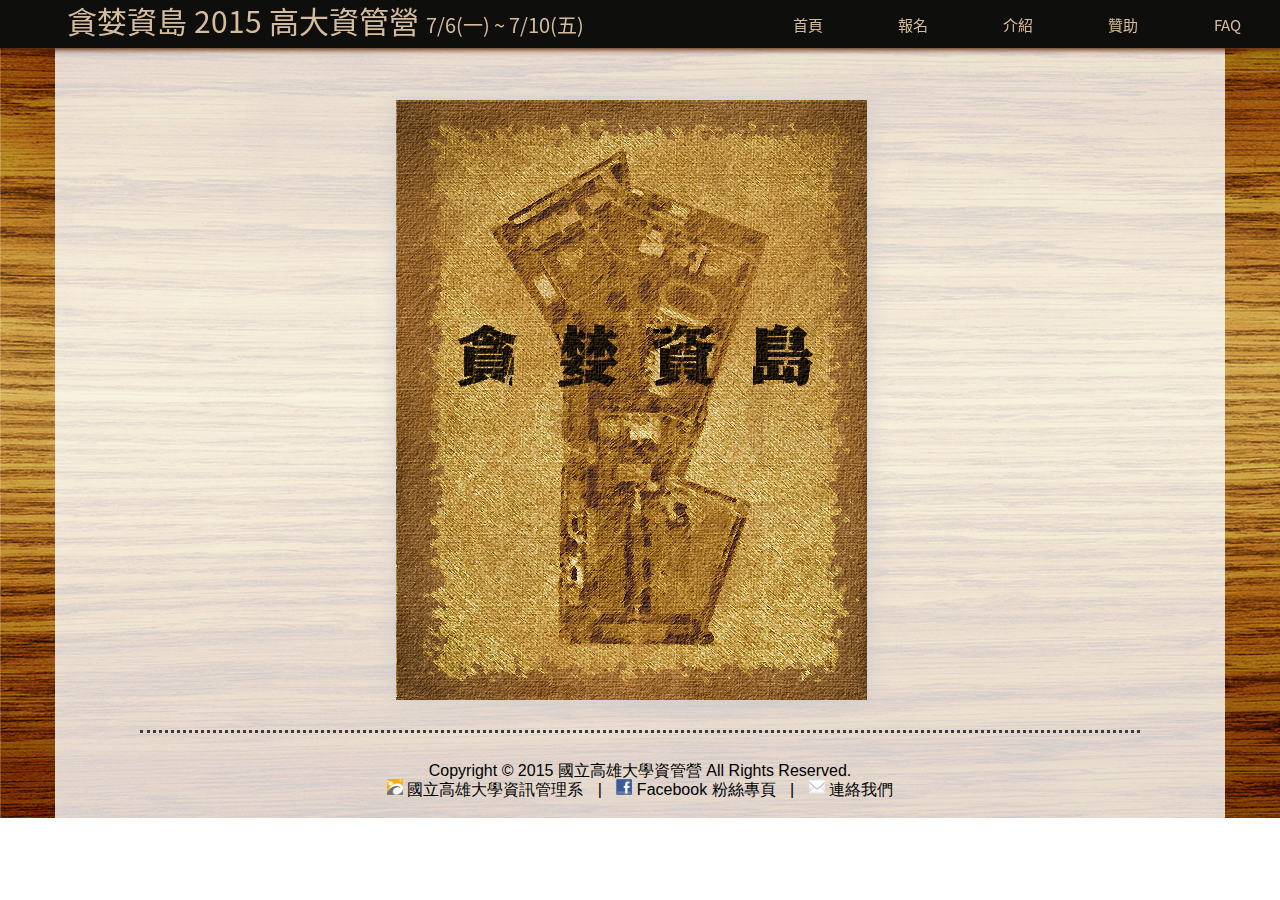
==== index.htm @ 0c752d3b "version1" ====
<!DOCTYPE html>
<html lang="en">
<head>
	<meta charset="UTF-8">
	<title>第四屆高大資管營</title>
	<meta name="viewport" content="width=device-width, initial-scale=1.0">
	<meta http-equiv="X-UA-Compatible" content="IE=edge" >
	<meta name="keywords" content="2014 營隊 高雄大學 資管系 高大資管營 資管營 第三屆高大資管營 2014高大資管營 營隊">

	<!--
	                                                                                                    
	http://imcamp.im.nuk.edu.tw/2013/                                                                      
	                                                                                                    
	                                                                                                    
	   NN    NN  UU     UU  KK   KK     III     A     A         CCCCCC     AAA      A     A   PPPPPPP   
	   NNN   NN  UU     UU  KK  KK      III    MMM   MMM       CCC        AAAAA    MMM   MMM  PP   )PP  
	   NNNN  NN  UU     UU  KK KK       III    MMM   MMM      CCC        AAA AAA   MMM   MMM  PP   /PP  
	   NN NNVNN  UU     UU  KKVKK       III   MMMMM MMMMM     CCC       /AA   AA\ MMMMM MMMM  PPPPPPP   
	   NN   NNN  UU     UU  KK  KK      III  MMM  MVM  MMM    CCC       AAAAAAAAA MM  MVM MMM PP        
	   NN    NN   UU   UU   KK   KK     III  MM   MMM   MM     CCC  CCCAAA    AAAAMM  MMM  MM PP        
	   NN    \N    VUUUV    KK    KK    III MMM    V    MMM      *CCC* AAA    AAAAMM   V   MM PP        
	                                                                                                     
	                                                                                        Love'n'Peace
	-->
	<!-- Favicon -->
	<link rel="shortcut icon" href="img/favicon.png">
	<!-- CSS Style Sheet -->
	<link type="text/css" rel="stylesheet" href="css/camp.css">
	<!-- JavaScript Style Sheet -->
	<script type="text/javascript" src="js/jquery.min.1.7.js"></script>
	<script type="text/javascript" src="js/jquery-ui-1.8.20.custom.min.js"></script>
	<script type="text/javascript" src="js/jquery.mousewheel.min.js"></script>
	<script type="text/javascript" src="js/modernizr.2.5.3.min.js"></script>
	<script type="text/javascript" src="js/hash.js"></script>
</head>
<body>
	<div id="wrap">
		<div id="header">
			<p>貪婪資島 2015 高大資管營 <p1>7/6(一) ~ 7/10(五)</p1></p>
				<ul id="main-nav">
				 	<li><a href="index.htm">首頁</a></li>
				 	<li><a href="regist.htm">報名</a></li>
				 	<li><a href="#">介紹</a>
				  		<ul>
				   			<li><a href="video.htm">宣傳影片</a></li>
				   			<li><a href="intro.htm">活動介紹</a></li>
				   			<li><a href="members.htm">人員介紹</a></li>
				  		</ul>
				 	</li>
				 	<li><a href="sponsors.htm">贊助</a></li>
				 	<li><a href="faq.htm">FAQ</a></li>	 	
				</ul>
			</div>
		<div id="container" style="margin-top:-70px;">
			
			<div id="canvas">
					<div class="sample-docs">
						<!--<div ignore="1" class="tabs"><div class="left">  </div> <div class="right"> </div></div>-->
						<div class="hard"></div>
						<div class="hard"></div>
						<div class="hard p29"></div>
						<div class="hard p30"></div>
					</div>	
			</div>
		
			<footer>
	    		<div><font color="000000"><b> Copyright © 2015 國立高雄大學資管營 All Rights Reserved. </div>
	    		<div> <a href="http://www.im.nuk.edu.tw/" target="_blank"><img src='img/icon-nuk.png' alt="NUK icon" style='width:1em' /> 國立高雄大學資訊管理系</a> | <a href="https://www.facebook.com/nukimcamp" target="_blank"><img src='img/icon-fb.png' alt="Facebook Icon" style='width:1em' /> Facebook 粉絲專頁</a> | <a href="mailto:20154thnukimcamp@gmail.com"><img src='img/icon-connect.png' alt="Mail Icon" style='width:1em'/> 連絡我們</a></div>
	   		</footer>
	   	</div> 
	</div>

	<script type="text/javascript">

		function loadApp() {

			var flipbook = $('.sample-docs');

			// Check if the CSS was already loaded
			
			if (flipbook.width()==0 || flipbook.height()==0) {
				setTimeout(loadApp, 10);
				return;
			}

			// Mousewheel

			$('#book-zoom').mousewheel(function(event, delta, deltaX, deltaY) {

				var data = $(this).data(),
					step = 30,
					flipbook = $('.sample-docs'),
					actualPos = $('#slider').slider('value')*step;

				if (typeof(data.scrollX)==='undefined') {
					data.scrollX = actualPos;
					data.scrollPage = flipbook.turn('page');
				}

				data.scrollX = Math.min($( "#slider" ).slider('option', 'max')*step,
					Math.max(0, data.scrollX + deltaX));

				var actualView = Math.round(data.scrollX/step),
					page = Math.min(flipbook.turn('pages'), Math.max(1, actualView*2 - 2));

				if ($.inArray(data.scrollPage, flipbook.turn('view', page))==-1) {
					data.scrollPage = page;
					flipbook.turn('page', page);
				}

				if (data.scrollTimer)
					clearInterval(data.scrollTimer);
				
				data.scrollTimer = setTimeout(function(){
					data.scrollX = undefined;
					data.scrollPage = undefined;
					data.scrollTimer = undefined;
				}, 1000);

			});

			// Slider
			/*
			$( "#slider" ).slider({
				min: 1,
				max: 100,

				start: function(event, ui) {
					if (!window._thumbPreview) {
						_thumbPreview = $('<div />', {'class': 'thumbnail'}).html('<div></div>');
						setPreview(ui.value);
						_thumbPreview.appendTo($(ui.handle));
					} else
						setPreview(ui.value);

					moveBar(false);
				},

				slide: function(event, ui) {
					setPreview(ui.value);
				},

				stop: function() {
					if (window._thumbPreview)
						_thumbPreview.removeClass('show');
					
					$('.sample-docs').turn('page', Math.max(1, $(this).slider('value')*2 - 2));
				}
			});
			*/

			// URIs
			
			Hash.on('^page\/([0-9]*)$', {
				yep: function(path, parts) {
					var page = parts[1];

					if (page!==undefined) {
						if ($('.sample-docs').turn('is'))
							$('.sample-docs').turn('page', page);
					}

				},
				nop: function(path) {

					if ($('.sample-docs').turn('is'))
						$('.sample-docs').turn('page', 1);
				}
			});

			// Arrows

			$(document).keydown(function(e){

				var previous = 37, next = 39;

				switch (e.keyCode) {
					case previous:

						$('.sample-docs').turn('previous');

					break;
					case next:
						
						$('.sample-docs').turn('next');

					break;
				}

			});

			// Create the flipbook

			flipbook.turn({
				elevation: 50,
				acceleration: false,
				gradients: true,
				autoCenter: true,
				duration: 1000,
				pages: 30,
				when: {

				turning: function(e, page, view) {
					
					var book = $(this),
					currentPage = book.turn('page'),
					pages = book.turn('pages');
						
					if (currentPage>3 && currentPage<pages-3) {
						if (page==1) {
							book.turn('page', 2).turn('stop').turn('page', page);
							e.preventDefault();
							return;
						} else if (page==pages) {
							book.turn('page', pages-1).turn('stop').turn('page', page);
							e.preventDefault();
							return;
						}
					} else if (page>3 && page<pages-3) {
						if (currentPage==1) {
							book.turn('page', 2).turn('stop').turn('page', page);
							e.preventDefault();
							return;
						} else if (currentPage==pages) {
							book.turn('page', pages-1).turn('stop').turn('page', page);
							e.preventDefault();
							return;
						}
					}

					Hash.go('page/'+page).update();

					if (page==1 || page==pages)
						$('.sample-docs .tabs').hide();
					

				},

				turned: function(e, page, view) {

					var book = $(this);

					$('#slider').slider('value', getViewNumber(book, page));

					if (page!=1 && page!=book.turn('pages'))
						$('.sample-docs .tabs').fadeIn(500);
					else
						$('.sample-docs .tabs').hide();

					book.turn('center');
					updateTabs();

				},

				start: function(e, pageObj) {
			
					moveBar(true);

				},

				end: function(e, pageObj) {
				
					var book = $(this);

					setTimeout(function() {
						$('#slider').slider('value', getViewNumber(book));
					}, 1);

					moveBar(false);

				},

				missing: function (e, pages) {

					for (var i = 0; i < pages.length; i++)
						addPage(pages[i], $(this));

				}
			}
			}). turn('page', 1);


			$('#slider').slider('option', 'max', numberOfViews(flipbook));

			flipbook.addClass('animated');


			// Show canvas

			$('#canvas').css({visibility: 'visible'});
		}

		// Hide canvas

		$('#canvas').css({visibility: 'hidden'});

		yepnope({
			test: Modernizr.csstransforms,
			yep: ['js/turn.min.js', 'css/jquery.ui.css'],
			nope: ['js/turn.html4.min.js', 'css/jquery.ui.html4.css'],
			both: ['css/docs.css', 'js/docs.js'],
			complete: loadApp
		});

	</script>
</body>
</html>
---- css/camp.css ----
html, body, div, span, applet, object, iframe,
h1, h2, h3, h4, h5, h6, p, blockquote, pre,
a, abbr, acronym, address, big, cite, code,
del, dfn, em, img, ins, kbd, q, s, samp,
small, strike, strong, sub, sup, tt, var,
b, u, i, center,
dl, dt, dd, ol, ul, li,
fieldset, form, label, legend,
table, caption, tbody, tfoot, thead, tr, th, td,
article, aside, canvas, details, embed, 
figure, figcaption, footer, header, hgroup, 
menu, nav, output, ruby, section, summary,
time, mark, audio, video {
	margin: 0;
	padding: 0;
	border: 0;
	font-size: 100%;
	font: inherit;
	vertical-align: baseline;
}

/* HTML5 display-role reset for older browsers */
article, aside, details, figcaption, figure, 
footer, header, hgroup, menu, nav, section {
	display: block;
}

body {
	line-height: 1;
	font-family: 微軟正黑體, sans-serif;
	text-decoration: none;
}

footer {
	clear: both;
	width: 1000px;
	margin: auto;
	padding-top: 30px;
	padding-bottom: 20px;
	text-align: center;
	border-top: 3px dotted #3C3C3C;
}

footer a {
	text-decoration: none;
	color: black;
}

footer a:hover {
	color: #600000;
}

ol, ul {
	list-style: none;
}

blockquote, q {
	quotes: none;
}

blockquote:before, blockquote:after,
q:before, q:after {
	content: '';
	content: none;
}

table {
	border-collapse: collapse;
	border-spacing: 0;
}

#wrap {
	margin: auto;
	background: #FFF url('../img/bb.jpg');
  	#background-repeat : no-repeat;
  	#background-attachment: fixed;
}

#header {
	width: 100%;
	height: 48px;
	margin: auto;
	background-color: #0e0e0d;
	box-shadow: 2px 2px 5px #631;
	position : fixed;
	top : 0px;
	z-index: 9999;

}

#header p {
	width: 900px;
	color: #d5bc9e;
	text-align: center;
	font-family: Noto Sans CJK TC Thin, 微軟正黑體;
	font-size: 30px;
	float: left;
	margin-top: 5px;
	
}
@media screen and (max-width: 1366px) {
	#header p {
	  	width:700px;
	}
}	
@media screen and (max-width: 1280px) {
	#header p {
	  	width:650px;
	}
}

#header p1 {
	color: #d5bc9e;
	text-align: center;
	font-family: Noto Sans CJK TC Thin, 微軟正黑體;
	font-size: 20px;
}

#container {
	width: 1170px;
  	margin-left: auto;
  	margin-right: auto;
	background: rgba(100%,100%,100%,0.8);
	#opacity: 0.5;
	padding-top: 50px;
}

#clear {
	clear:both;
}

/*選單*/
ul#main-nav {
	font-family:Noto Sans CJK TC Thin,微軟正黑體,arial,sans-serif;
	#margin-top:5px;
	padding:0;
	float:right;
	width:525px;
	font-size:15px;
}

ul#main-nav li {
	margin:0;
	padding:0;
	list-style:none;
	float:left;
	margin:0;
	width:7em;
}
@media screen and (max-width: 1024px) {
	#header p {
	  	width:550px;
	}
	ul#main-nav li {
		width: 70px;
	}
	ul#main-nav {
		width: 350px;
	}
}
ul#main-nav li a {
	text-decoration:none;
	text-align: center;
	display:block;
	padding:1.1em;
	color:#d5bc9e;
	background:#0e0e0d;
	#border-left:2px solid #fff;
	#border-right:2px solid #fff;
}

ul#main-nav li a:hover, 
ul#main-nav	li a:focus {
	#background:#600000;
	color: white;
	transition: 300ms;
	#border-left:2px solid gray;
	#border-right:2px solid gray;
}

ul#main-nav li ul {
	padding:0;
	margin:0;
	display:none;
}

ul#main-nav li:hover ul {
	display:block;
}

ul#main-nav li ul li {
	float:none;
}

ul#main-nav li ul li a {
	font-size:15px;
}

/*member圖片*/
#container h1 {
	font-size: 40px;
	font-weight: bold;
	font-family: :Noto Sans CJK TC Thin, 微軟正黑體;
	text-shadow: 2px 2px 4px #6b4021;
	float: right;
	margin-right: 50px;
}

.item {
  display:block;
  clear: both;
}

.item img {
  width: 150px;
  height: 150px;
  display: inline-block;
  vertical-align: baseline;
  box-shadow: 2px 2px 5px #631;
  border-radius: 75px;
}

.item-block:hover {
  opacity: 1;
}

h5 {
  font-weight: normal;
  font-size: 1.3em;
  background-color: #913d00;
  color: #EEE;
  border-radius: 3px;
  padding: 0.3em;
  margin: 32px;
  opacity: 0.9;
  box-shadow: 2px 2px 5px #631;
  
}
h5 span{
	padding-left: 10px;
}

.item a {
	text-decoration: none;
}

.item a:hover {
  text-decoration: none;
}

.item-block {
  width: 160px;
  display: inline-block;
  margin-top: 10px;
  margin-left: 60px;
  margin-right: 60px;
  margin-bottom: 24px;
  opacity: 0.6;
  -moz-transition: all 500ms;
  -o-transition: all 500ms;
  -webkit-transition: all 500ms;
  -ms-transition: all 500ms;
  transition: all 500ms;
}

.item-block sup {
  color: #8E0002;
  padding-left: 10px;
}

.name {
  font-weight: bold;
  font-size: 100%;
}

/*video*/
#intro_video {
  position: absolute;
  top: 0;
  left: 0;
  width: 100%;
  height: 100%;
}

#video_wrapper {
  position: relative;
  width: 70%;
  height: 450px;
  margin-top: 50px;
  margin-bottom: 70px;
  margin: 50px auto;
  padding: 45px;
}

/*FAQ*/
#container hr {
	width: 1000px;
	border-top: 3px dotted #2F0000;
}

#FAQ-table{
	margin-top: 10px;
	#width: 920px;
	margin-left: auto;
	margin-right: auto;
	text-align: center;
	border-style:inset;
	font-size: 20px;
	border-bottom: 5px solid #2F0000;
}
#FAQ-table tr:first-child td{
	height: 20px;
	background: #2F0000;
	font-size: 15px;
	#font-weight: bold;
	font-family: Microsoft JhengHei,Arial;
	padding-top: 8px;
	color:white;
}
#FAQ-table tr td{
	width: 70px;
	height: 15px;
	font-family: Microsoft JhengHei,Arial;
	#padding-top: 4px;
	border-bottom: 2px solid #2F0000;
	border-right: 1px dotted #2F0000;
	border-left: 1px dotted #2F0000;
}
#FAQ-table tr td a{
	color:#006400;
	#font-weight: bold;
	text-decoration:none;
}

.FAQ-item {
	width: 70px;
	padding-top: 5px;
	padding-bottom: 5px;
	padding-left: 10px;
	text-align: left;
	line-height: 15px;
	text-align: center;
}

#container h4 {
	#font-size: 15px;
	font-weight: bold;
	padding-top: 10px;
	padding-left: 50px
}

#container p {
	#font-size: 15px;
	padding-top: 10px;
	line-height: 20px;
	padding-left: 100px;
}

#map {
	padding-top: 10px;
	margin: auto;
	width:900px;
}

#container a {
	text-decoration: none;
	#color: #0000C6;
	padding: 10px 10px 10px 10px;
}

.trf li {
	padding-top: 10px;
	line-height: 20px;
	padding-left: 110px;
}

.btn-warning {
	height: 20px;
	background-color: #ff5800;
	border-radius: 5px;
	color:#4d1c02;
}
.btn-warning a{
	color:#4d1c02;
}

.btn-warning:hover {
	opacity: 0.8;
} 

.btn-success{
	height: 20px;
	background-color: #D94600;
	border-radius: 5px;
}

.btn-success:hover {
	opacity: 0.8;
} 

.btn-primary{
	height: 20px;
	color: #FFF;
	background-color: #743A3A;
	border-radius: 5px;
}

.btn-primary:hover {
	opacity: 0.8;
} 

.trdiv {
	font-size: 14px;
}

.trdiv a {
	margin-left:50px;
	font-size: 16px;
	font-weight: bold; 
}

/*regist*/
#content-table{
	margin-top: 10px;
	#width: 920px;
	margin-left: auto;
	margin-right: auto;
	text-align: center;
	border-style:inset;
	font-size: 15px;
	border-bottom: 5px solid #2F0000;
}
#content-table tr:first-child td{
	height: 20px;
	background: #2F0000;
	font-size: 15px;
	#font-weight: bold;
	font-family: Microsoft JhengHei,Arial;
	padding-top: 8px;
	color:white;
}
#content-table tr td{
	#width: 400px;
	height: 20px;
	font-family: Microsoft JhengHei,Arial;
	#padding-top: 4px;
	border-bottom: 2px solid #2F0000;
	border-right: 1px dotted #2F0000;
	border-left: 1px dotted #2F0000;
}
#content-table tr td a{
	color:#006400;
	#font-weight: bold;
	text-decoration:none;
}
.table-item {
	width: 200px;
}
.table-content {
	width: 750px;
	padding-top: 5px;
	padding-bottom: 5px;
	padding-left: 10px;
	text-align: left;
	line-height: 20px;
}

/*registion*/
#regist-table{
	#margin-top: 10px;
	#width: 920px;
	margin-left: auto;
	margin-right: auto;
	text-align: center;
	border-style:inset;
	font-size: 15px;
	border-bottom: 5px solid #2F0000;
}
#regist-table tr td{
	#width: 400px;
	#height: 20px;
	font-family: Microsoft JhengHei,Arial;
	#padding-top: 4px;
	border-bottom: 2px solid #2F0000;
	border-right: 1px dotted #2F0000;
	border-left: 1px dotted #2F0000;
}
#regist-table tr td a{
	color:#006400;
	#font-weight: bold;
	text-decoration:none;
}
.step-field {
	width: 80px;
}
.online-field {
	width: 880px;
	padding-top: 5px;
	padding-bottom: 5px;
	padding-left: 10px;
	text-align: left;
	line-height: 20px;
}
#regist-table .online-field a {
	color: #FFF;
	padding-top: 5px;
	padding-bottom: 5px;
}
.btn-success{
	height: 20px;
	color: #FFF;
	background-color: #743A3A;
	border-radius: 5px;
}
.btn-success:hover {
	opacity: 0.8;
} 

/*intro*/
#list-table{
	margin-top: 10px;
	#width: 920px;
	margin-left: auto;
	margin-right: auto;
	text-align: center;
	border-style:inset;
	font-size: 15px;
	border-bottom: 5px solid #2F0000;
	line-height: 25px;
}

#list-table tr td{
	#width: 400px;
	height: 20px;
	font-family: Microsoft JhengHei,Arial;
	#padding-top: 4px;
	border-bottom: 2px solid #2F0000;
	border-right: 1px dotted #2F0000;
	border-left: 1px dotted #2F0000;
}
#list-table tr td a{
	color:#006400;
	#font-weight: bold;
	text-decoration:none;
}
.list-date {
	width: 150px;
	line-height: 25px;
	border-top: 5px solid #2F0000;
	border-bottom: 2px solid #2F0000;
	border-right: 1px dotted #2F0000;
	border-left: 1px dotted #2F0000;
}
.item-act {
	width: 150px;
	line-height: 25px;
}
.item-gry {
	width: 150px;
	line-height: 25px;
}
.item-time {
	width: 50px;
	line-height: 25px;
}
#container h3 {
	font-size: 24px;
	font-weight: bold;
	font-family: 微軟正黑體;
	padding-left: 50px;
}
#container .anchor {
	padding-left: 80px;
	font-size: 20px;
	color: #750000;
}
#container .row p {
	padding-left: 150px;
}
#container .row hr {
	width: 900px;
	border-top: 3px dotted #0000C6;
}

@font-face {
 font-family: 'Noto Sans CJK TC Thin';
 src: url('Noto Sans CJK TC.eot');
 src: local('Noto Sans CJK TC'),
 	  url('/font/NotoSansCJKtc-Thin.otf') format('otf'),
      url('Noto Sans CJK TC.woff') format('woff'),
      url('Noto Sans CJK TC.ttf') format('truetype'),
}
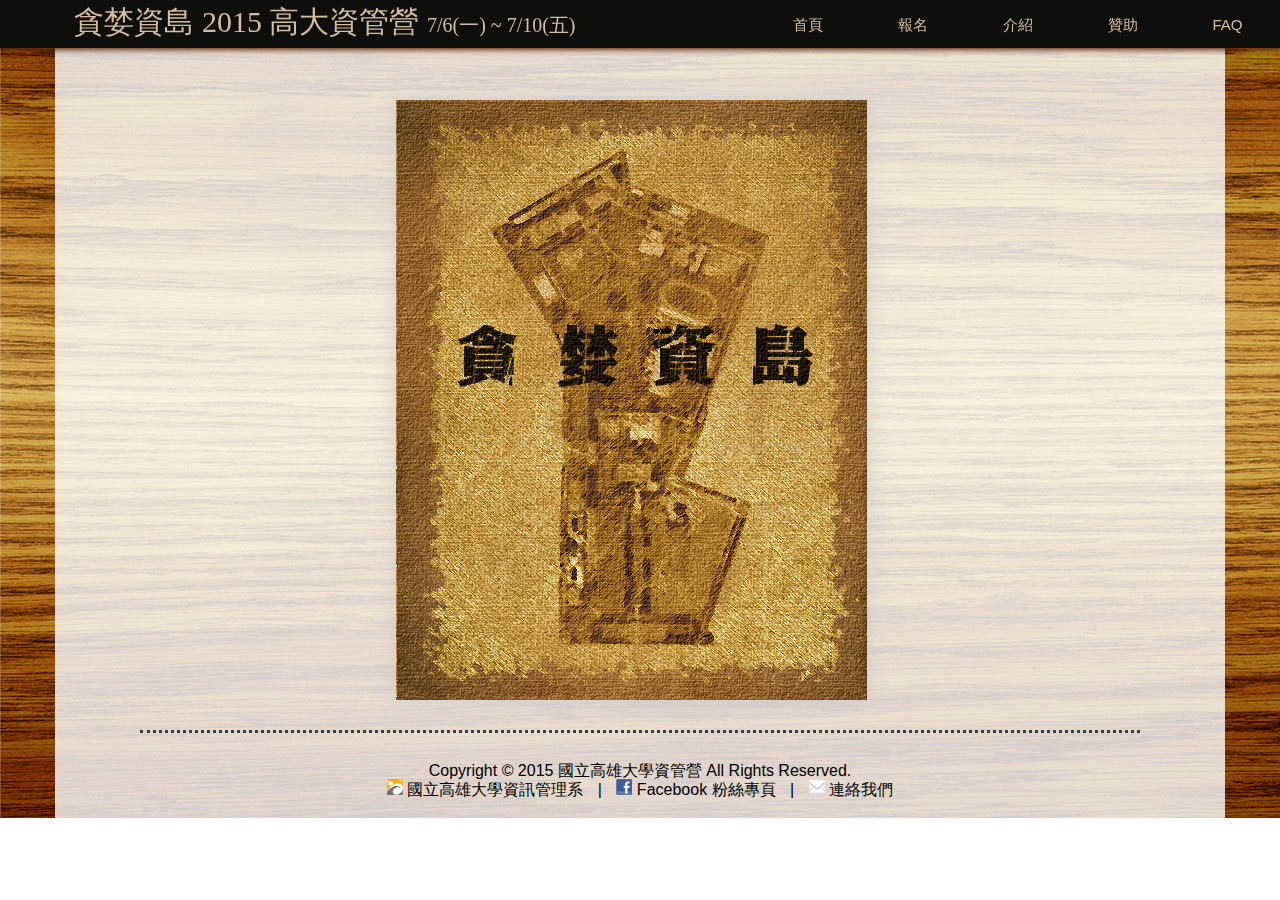
==== commit 4450525a: "verion_2" ====
--- a/index.htm
+++ b/index.htm
@@ -5,7 +5,7 @@
 	<title>第四屆高大資管營</title>
 	<meta name="viewport" content="width=device-width, initial-scale=1.0">
 	<meta http-equiv="X-UA-Compatible" content="IE=edge" >
-	<meta name="keywords" content="2014 營隊 高雄大學 資管系 高大資管營 資管營 第三屆高大資管營 2014高大資管營 營隊">
+	<meta name="keywords" content="2015營隊, 高雄大學, 資管系, 高大資管營, 資管營, 第四屆高大資管營, 2015高大資管營, 營隊, 貪婪資島">
 
 	<!--
 	                                                                                                    
--- a/css/camp.css
+++ b/css/camp.css
@@ -1,3 +1,12 @@
+﻿@font-face {
+ font-family: 'Noto Sans CJK TC Thin';
+ src: url('/font/NotoSansCJKtc-Thin.eot');
+ src: local('Noto Sans CJK TC Thin'),
+ 	  url('/font/NotoSansCJKtc-Thin.woff') format('woff'),
+      url('/font/NotoSansCJKtc-Thin.ttf') format('truetype'),
+      url('/font/NotoSansCJKtc-Thin.svg') format('svg'),
+}
+
 html, body, div, span, applet, object, iframe,
 h1, h2, h3, h4, h5, h6, p, blockquote, pre,
 a, abbr, acronym, address, big, cite, code,
@@ -95,8 +104,13 @@
 	font-family: Noto Sans CJK TC Thin, 微軟正黑體;
 	font-size: 30px;
 	float: left;
-	margin-top: 5px;
+	margin-top: 7px;
 	
+}
+@media screen and (max-width: 1440px) {
+	#header p {
+	  	width:850px;
+	}
 }
 @media screen and (max-width: 1366px) {
 	#header p {
@@ -582,11 +596,4 @@
 	border-top: 3px dotted #0000C6;
 }
 
-@font-face {
- font-family: 'Noto Sans CJK TC Thin';
- src: url('Noto Sans CJK TC.eot');
- src: local('Noto Sans CJK TC'),
- 	  url('/font/NotoSansCJKtc-Thin.otf') format('otf'),
-      url('Noto Sans CJK TC.woff') format('woff'),
-      url('Noto Sans CJK TC.ttf') format('truetype'),
-} + 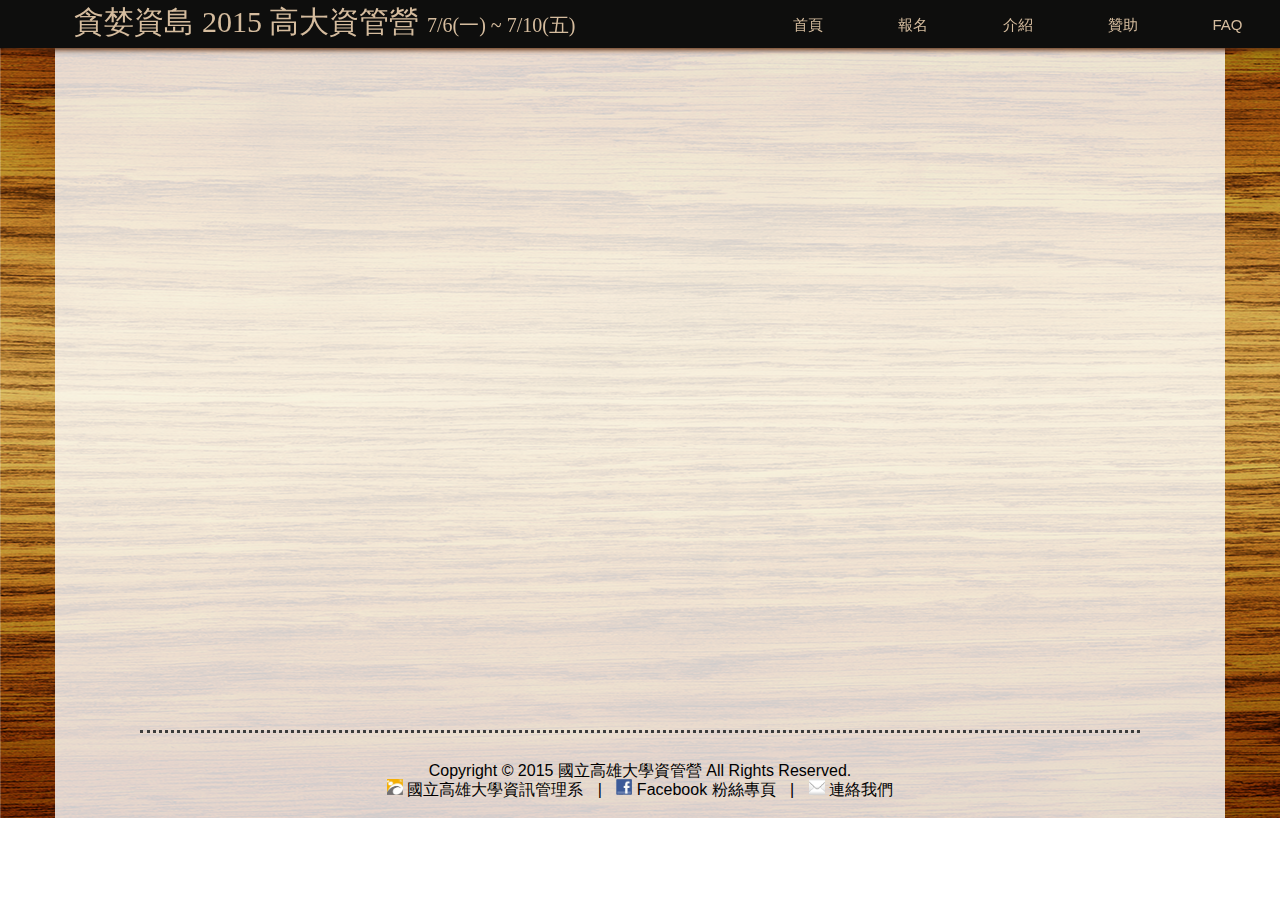
==== commit adf6005d: "book" ====
--- a/index.htm
+++ b/index.htm
@@ -88,7 +88,7 @@
 			$('#book-zoom').mousewheel(function(event, delta, deltaX, deltaY) {
 
 				var data = $(this).data(),
-					step = 30,
+					step = 24,
 					flipbook = $('.sample-docs'),
 					actualPos = $('#slider').slider('value')*step;
 
@@ -197,7 +197,7 @@
 				gradients: true,
 				autoCenter: true,
 				duration: 1000,
-				pages: 30,
+				pages: 24,
 				when: {
 
 				turning: function(e, page, view) {
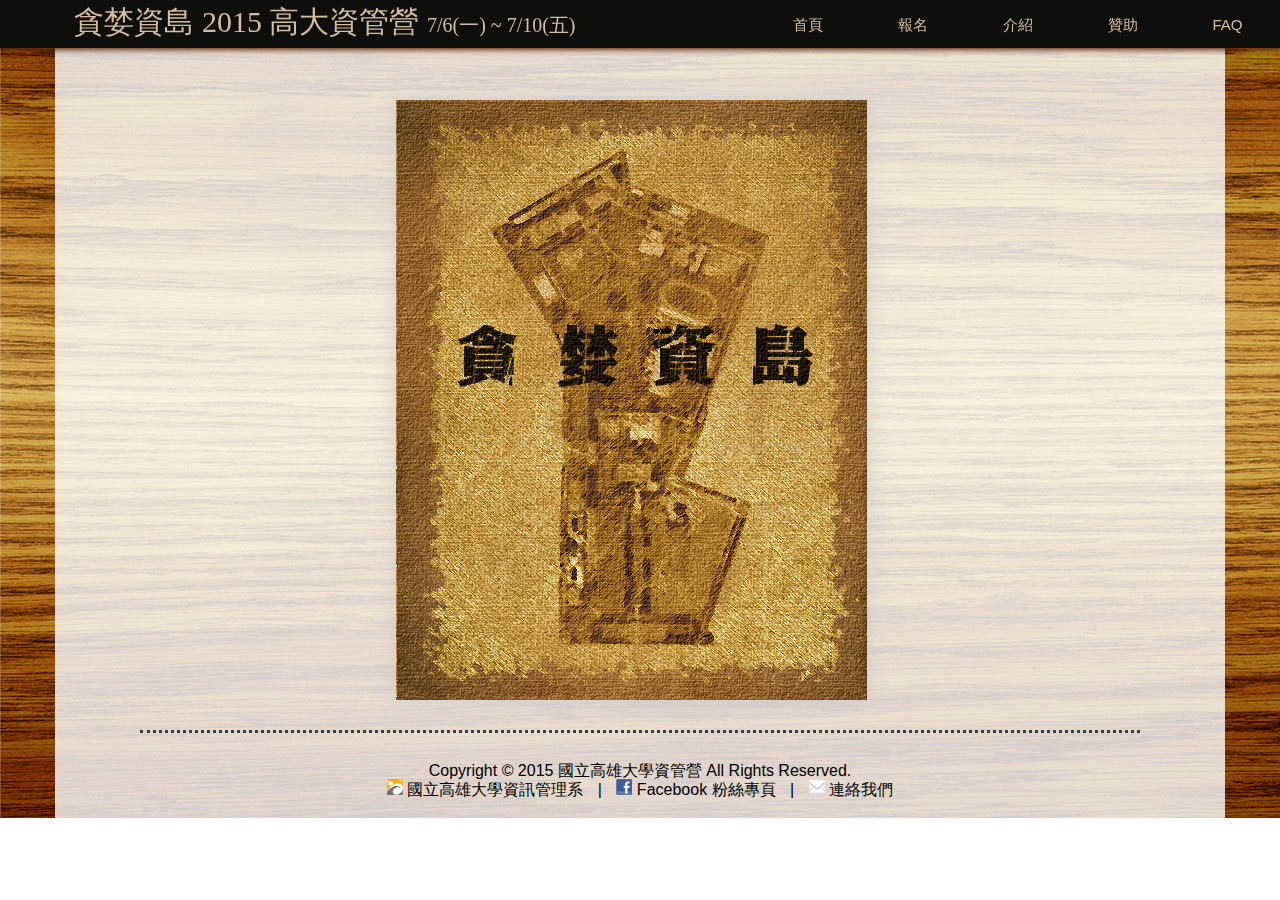
==== commit 7b416e9a: "book_page" ====
--- a/index.htm
+++ b/index.htm
@@ -88,7 +88,7 @@
 			$('#book-zoom').mousewheel(function(event, delta, deltaX, deltaY) {
 
 				var data = $(this).data(),
-					step = 24,
+					step = 30,
 					flipbook = $('.sample-docs'),
 					actualPos = $('#slider').slider('value')*step;
 
@@ -197,7 +197,7 @@
 				gradients: true,
 				autoCenter: true,
 				duration: 1000,
-				pages: 24,
+				pages: 30,
 				when: {
 
 				turning: function(e, page, view) {
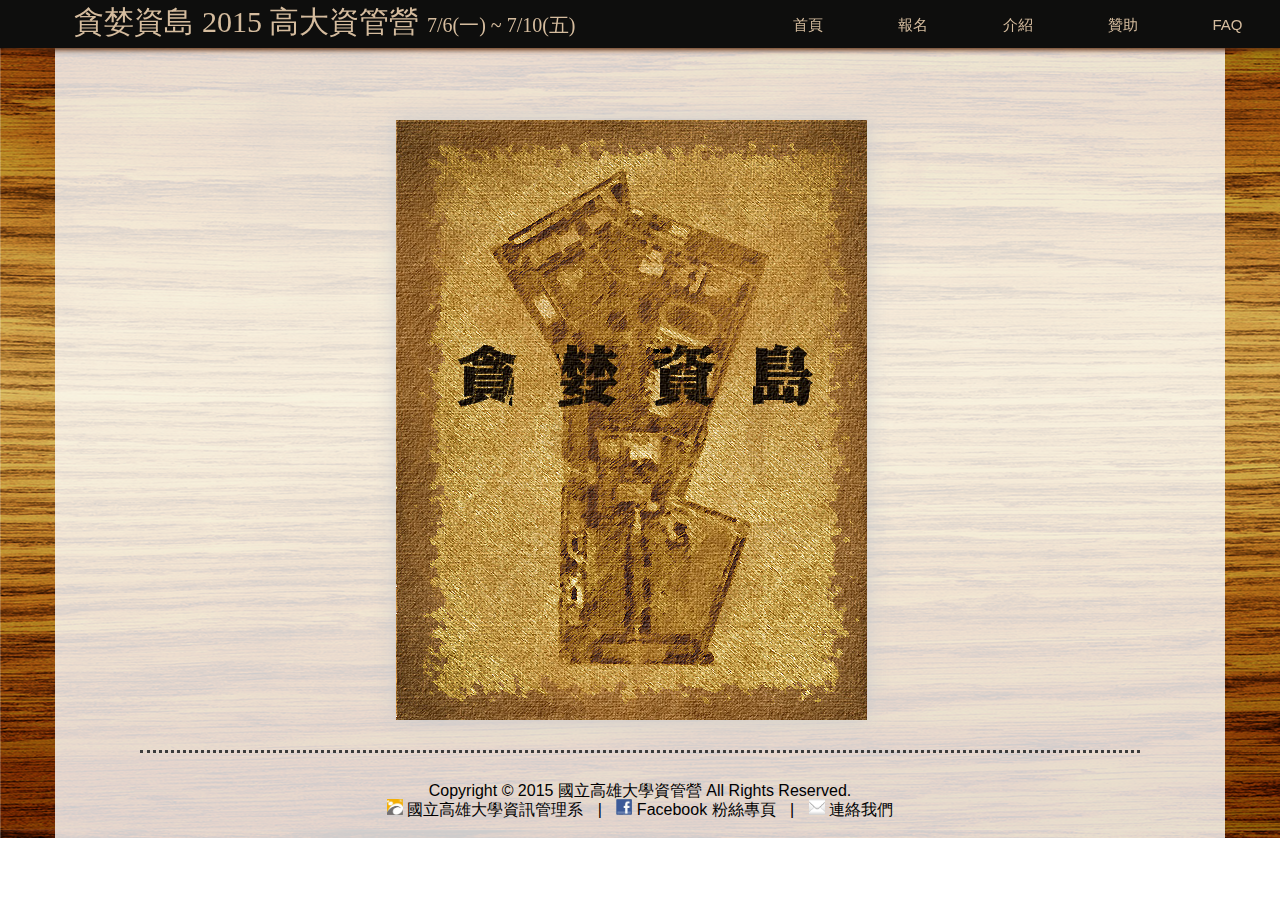
==== commit c003ddf2: "version_3" ====
--- a/index.htm
+++ b/index.htm
@@ -52,7 +52,7 @@
 				</ul>
 			</div>
 		<div id="container" style="margin-top:-70px;">
-			
+			<div id="padding_top"></div>
 			<div id="canvas">
 					<div class="sample-docs">
 						<!--<div ignore="1" class="tabs"><div class="left">  </div> <div class="right"> </div></div>-->
@@ -62,7 +62,7 @@
 						<div class="hard p30"></div>
 					</div>	
 			</div>
-		
+			<div id="padding_bottom"></div>
 			<footer>
 	    		<div><font color="000000"><b> Copyright © 2015 國立高雄大學資管營 All Rights Reserved. </div>
 	    		<div> <a href="http://www.im.nuk.edu.tw/" target="_blank"><img src='img/icon-nuk.png' alt="NUK icon" style='width:1em' /> 國立高雄大學資訊管理系</a> | <a href="https://www.facebook.com/nukimcamp" target="_blank"><img src='img/icon-fb.png' alt="Facebook Icon" style='width:1em' /> Facebook 粉絲專頁</a> | <a href="mailto:20154thnukimcamp@gmail.com"><img src='img/icon-connect.png' alt="Mail Icon" style='width:1em'/> 連絡我們</a></div>
--- a/css/camp.css
+++ b/css/camp.css
@@ -136,9 +136,16 @@
   	margin-right: auto;
 	background: rgba(100%,100%,100%,0.8);
 	#opacity: 0.5;
-	padding-top: 50px;
-}
-
+	padding-top: 70px;
+}
+@media screen and (min-width: 1600px) {
+	#padding_top {
+	  	padding-top:80px;
+	}
+	#padding_bottom {
+		padding-bottom:100px;
+	}
+}
 #clear {
 	clear:both;
 }
